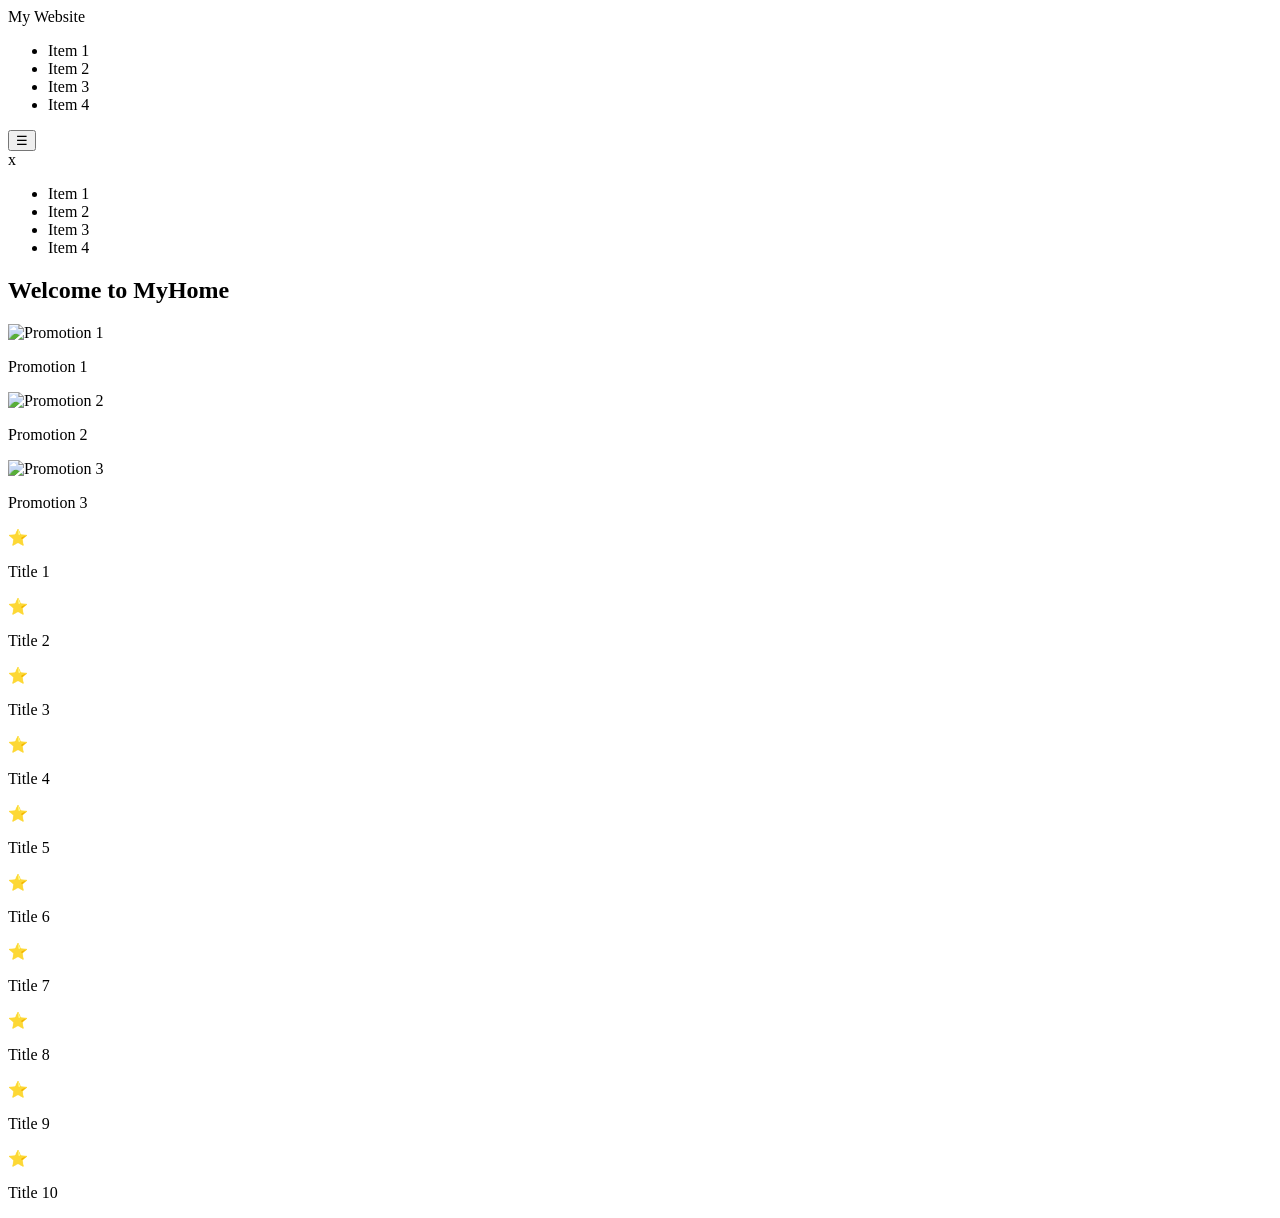
==== week1/index.html @ bf4ea7e4 "Create index.html" ====
<!doctype html>
<html>
    <head>
        <meta charset="utf-8">
        <title>My Website</title>
        <link rel="stylesheet" href="week-1-style.css">
    </head>

    <body>
        <nav class="navbar">
            <a>My Website</a>
            <ul>
                <li>Item 1</li>
                <li>Item 2</li>
                <li>Item 3</li>
                <li>Item 4</li>
            </ul>
            <button class="burger">☰</button>

        </nav>

        <div class="popup-menu">
            <span class="close-btn">x</span>
            <ul>
                <li>Item 1</li>
                <li>Item 2</li>
                <li>Item 3</li>
                <li>Item 4</li>
            </ul>
        </div>

        <section class="banner">
            <h1>Welcome to MyHome</h1>
        </section>
        <main class="main-content">
            <div class="bars">
                <!--bars-->
                <div class="bar">
                    <img src="cat.jpg" alt="Promotion 1">
                    <p>Promotion 1</p>
                </div>
                <div class="bar">
                    <img src="cat.jpg" alt="Promotion 2">
                    <p>Promotion 2</p>
                </div>
                <div class="bar">
                    <img src="cat.jpg" alt="Promotion 3">
                    <p>Promotion 3</p>
                </div>
            </div>
            <div class="content-blocks">
                <!--content blocks-->
                <div class="block">
                    <span>⭐</span>
                    <p>Title 1</p>
                </div>
                <div class="block">
                    <span>⭐</span>
                    <p>Title 2</p>
                </div>
                <div class="block">
                    <span>⭐</span>
                    <p>Title 3</p>
                </div>
                <div class="block">
                    <span>⭐</span>
                    <p>Title 4</p>
                </div>
                <div class="block">
                    <span>⭐</span>
                    <p>Title 5</p>
                </div>
                <div class="block">
                    <span>⭐</span>
                    <p>Title 6</p>
                </div>
                <div class="block">
                    <span>⭐</span>
                    <p>Title 7</p>
                </div>
                <div class="block">
                    <span>⭐</span>
                    <p>Title 8</p>
                </div>
                <div class="block">
                    <span>⭐</span>
                    <p>Title 9</p>
                </div>
                <div class="block">
                    <span>⭐</span>
                    <p>Title 10</p>
                </div>
            </div>
        </main>

        <script>
            const burger= document.querySelector ('.burger');
            const popupMenu= document.querySelector ('.popup-menu');
            const closeBtn= document.querySelector ('.close-btn');

            burger.addEventListener ('click', function(){
                popupMenu.classList.add('active')
            });

            closeBtn.addEventListener('click', function() {
                popupMenu.classList.remove('active');
            });
        </script>

    </body>
</html>
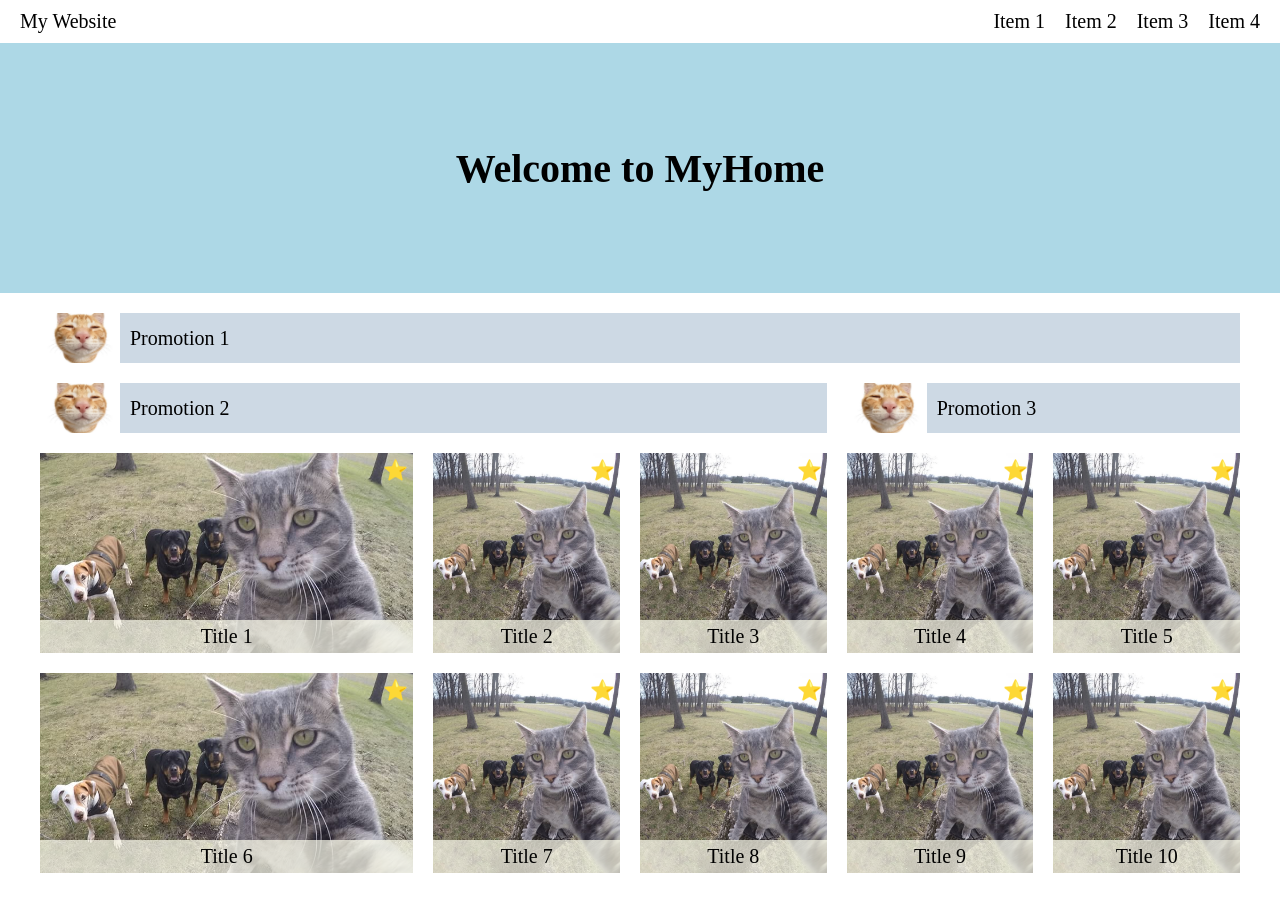
==== commit c89946ee: "fix burger menu popup display index.html" ====
--- a/week1/index.html
+++ b/week1/index.html
@@ -15,7 +15,11 @@
                 <li>Item 3</li>
                 <li>Item 4</li>
             </ul>
-            <button class="burger">☰</button>
+            <button class="burger">
+                <span></span>
+                <span></span>
+                <span></span>
+            </button>
 
         </nav>
 
--- a/week1/week-1-style.css
+++ b/week1/week-1-style.css
@@ -0,0 +1,219 @@
+* {
+    margin: 0;
+    padding: 0;
+    box-sizing: border-box;
+}
+
+body {
+    font-size: 20px;
+}
+
+.navbar {
+    display: flex;
+    justify-content: space-between;
+    align-items: center;
+    padding: 10px 20px;
+}
+
+.navbar ul {
+    display: flex;
+    list-style: none;
+    gap: 20px;
+}
+
+.banner {
+    background-color: lightblue;
+    height: 250px;
+    display: flex;
+    justify-content: center;
+    align-items: center;
+}
+
+.banner h1{
+    font-size: 40px;
+}
+
+.main-content {
+    width: 1200px;
+    margin: 0 auto;
+    padding-top: 20px;
+}
+
+.bars {
+    display:flex;
+    flex-wrap: wrap;
+    gap: 20px;
+}
+
+.bars .bar:nth-child(1) {
+    width: 100%;
+}
+
+.bars .bar:nth-child(2) {
+    flex: 2;
+}
+
+.bars .bar:nth-child(3) {
+    flex: 1;
+}
+
+.bar {
+    display: flex;
+    align-items: center;
+    background-color: #cdd9e4;
+    height: 50px;
+}
+
+.bar p {
+    padding-left: 10px;
+}
+
+.bar img {
+    width: 80px;
+    height: 100%;
+    object-fit: cover;
+}
+
+.content-blocks {
+    display: grid;
+    grid-template-columns: 2fr 1fr 1fr 1fr 1fr;
+    gap: 20px;
+    margin-top: 20px;
+}
+
+.block {
+    position: relative;
+    overflow: hidden;
+    height: 200px;
+    background-image: url(cat2.jpg);
+    background-size: cover;
+    background-position: center;
+    
+}
+
+.block p {
+    display: flex;
+    align-items: center;
+    justify-content: center;
+    position: absolute;
+    bottom: 0;
+    width: 100%;
+    text-align: center;
+    background-color: rgba(255, 255, 240, 0.7);
+    color:black;
+    padding: 5px 0;
+}
+
+.block span {
+    position: absolute;
+    top: 5px;
+    right: 5px;
+}
+
+.burger {
+    display: none;
+}
+
+.popup-menu {
+    display: none;
+}
+
+@media (max-width: 1200px ) {
+    .main-content {
+        width:90%;
+    }
+
+    .bar img {
+        width: 80px;
+        height: 50px;
+    }
+
+    .bars .bar:nth-child(1){
+        flex: 1;
+        width:50%;
+
+    }
+
+    .bars .bar:nth-child(2){
+        flex: 1;
+        width:50%;
+
+    }
+
+    .bars .bar:nth-child(3){
+        flex: none;
+        width: 100%;
+
+    }
+
+    .content-blocks{
+        grid-template-columns: 1fr 1fr 1fr 1fr;
+    }
+
+    .block:nth-child(9),
+    .block:nth-child(10) {
+    grid-column: span 2;
+    }
+
+}
+
+
+
+@media (max-width: 600px) {
+    .main-content {
+        width: 90%;
+    }
+
+    .bars .bar:nth-child(1),
+    .bars .bar:nth-child(2),
+    .bars .bar:nth-child(3) {
+        width: 100%;
+        flex: none;
+    }
+
+    .content-blocks {
+        grid-template-columns: 1fr;
+    }
+
+    .burger {
+        display: block;
+    }
+
+    .navbar > ul {
+        display: none;
+    }
+
+    .popup-menu {
+        position: fixed;
+        top: 0;
+        right: 0;
+        width: 60%;
+        height: 100%;
+        background-color: white;
+        padding: 40px 20px;
+        z-index: 100;
+    }
+
+    .popup-menu.active {
+        display: block;
+    }
+
+    .popup-menu ul{
+        list-style: none;
+        margin-top: 40px;
+    }
+
+    .popup-menu ul li{
+        padding: 15px 0;
+        font-size: 20px;
+        text-align: center;
+    }
+
+    .close-btn {
+
+        position: absolute;
+        top: 10px;
+        right: 15px;
+        cursor: pointer;
+    }
+}
